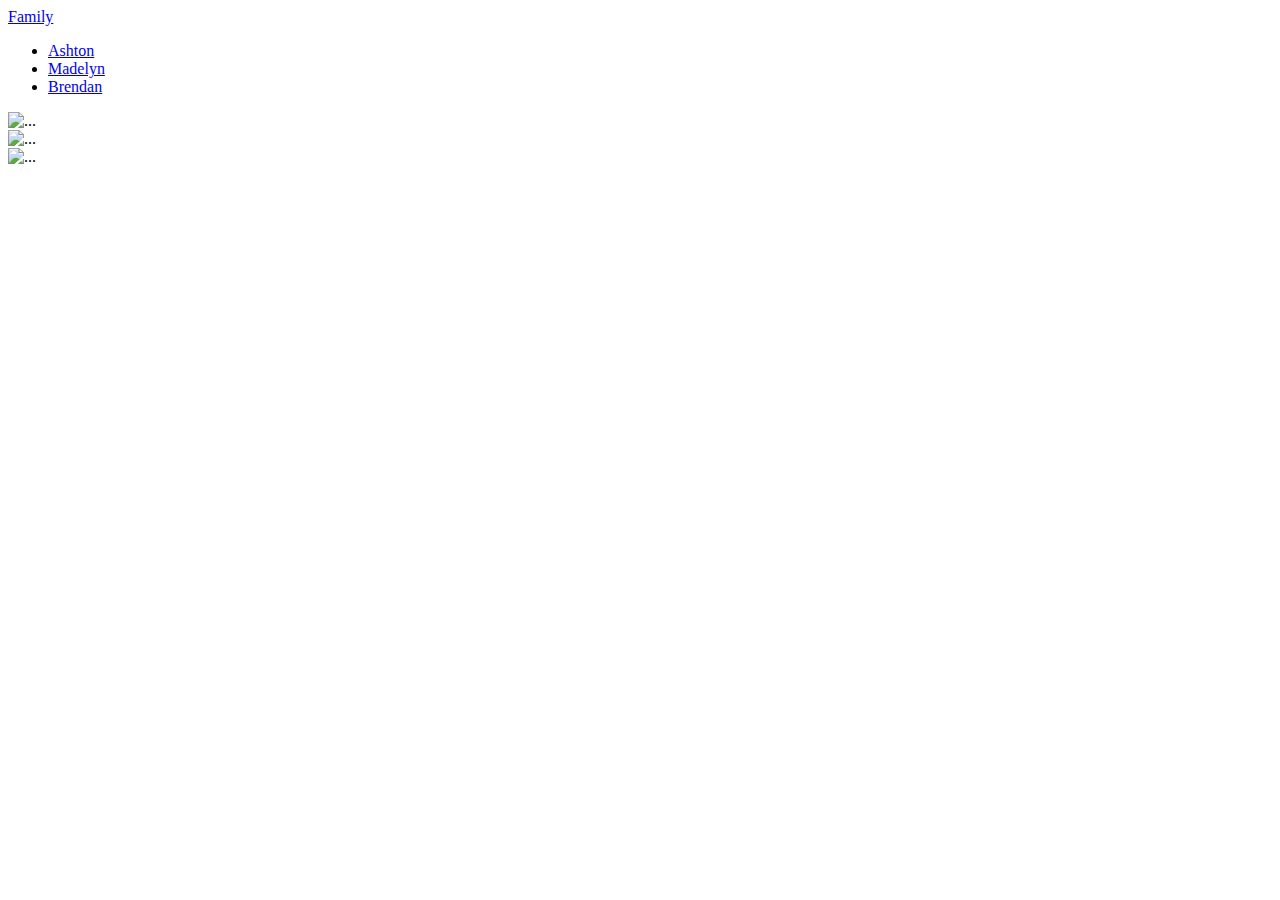
==== ash.html @ bb4416d1 "should be finished" ====
<!doctype html>
<html lang="en">
  <head>
    <!-- Required meta tags -->
    <meta charset="utf-8">
    <meta name="viewport" content="width=device-width, initial-scale=1">

    <!-- Bootstrap CSS -->
    <link href="https://cdn.jsdelivr.net/npm/bootstrap@5.1.3/dist/css/bootstrap.min.css" rel="stylesheet" integrity="sha384-1BmE4kWBq78iYhFldvKuhfTAU6auU8tT94WrHftjDbrCEXSU1oBoqyl2QvZ6jIW3" crossorigin="anonymous">

    <title>Ashton</title>
  </head>

  <body>

    <nav
      id="navbar-example2"
      class="navbar fixed-top navbar-expand-sm navbar-light bg-light px-3"
    >
        <a class="navbar-brand" href="index.html">Family</a>
        <ul class="nav nav-pills">
          <li class="nav-item">
            <a class="nav-link active" href="#">Ashton</a>
          </li>
          <li class="nav-item">
            <a class="nav-link" href="maddie.html">Madelyn</a>
          </li>
          <li class="nav-item">
            <a class="nav-link" href="brendan.html">Brendan</a>
          </li>
        </ul>
    </nav>

    <!-- <h1 >Ashton</h1>
    <img src="images\Ash.jpg" class="img-fluid" alt="..." />
    <img src="images\Heather-Ash.jpg" class="img-fluid" alt="..." />
    <img src="images\Heather-Ash-Looking.jpg" class="img-fluid" alt="..."/> -->

    <div class="container">
        <div class="row">
          <div class="col"><img src="images\Ash.jpg" class="img-fluid" alt="..." /></div>
          
        </div>
        <div class="row g-1">
            <div class="col"><img src="images\Heather-Ash.jpg" class="img-fluid" alt="..." /></div>
          <div class="col"><img src="images\Heather-Ash-Looking.jpg" class="img-fluid" alt="..."/></div>
        </div>
      </div>

    <!-- <div
      id="carouselExampleFade"
      class="carousel slide carousel-fade"
      data-bs-ride="carousel"
    >
      <div  class="carousel-inner">
        <div class="carousel-item active">
          <img src="images\Ash.jpg" class="d-block w-100" alt="..." />
        </div>
        <div class="carousel-item">
          <img src="images\Heather-Ash.jpg" class="d-block w-100" alt="..." />
        </div>
        <div class="carousel-item">
          <img
            src="images\Heather-Ash-Looking.jpg"
            class="d-block w-100"
            alt="..."
          />
        </div>
      </div>
      <button
        class="carousel-control-prev"
        type="button"
        data-bs-target="#carouselExampleFade"
        data-bs-slide="prev"
      >
        <span class="carousel-control-prev-icon" aria-hidden="true"></span>
        <span class="visually-hidden">Previous</span>
      </button>
      <button
        class="carousel-control-next"
        type="button"
        data-bs-target="#carouselExampleFade"
        data-bs-slide="next"
      >
        <span class="carousel-control-next-icon" aria-hidden="true"></span>
        <span class="visually-hidden">Next</span>
      </button>
    </div> -->

    <!-- Option 1: Bootstrap Bundle with Popper -->
    <script src="https://cdn.jsdelivr.net/npm/bootstrap@5.1.3/dist/js/bootstrap.bundle.min.js" integrity="sha384-ka7Sk0Gln4gmtz2MlQnikT1wXgYsOg+OMhuP+IlRH9sENBO0LRn5q+8nbTov4+1p" crossorigin="anonymous"></script>

  </body>
</html>
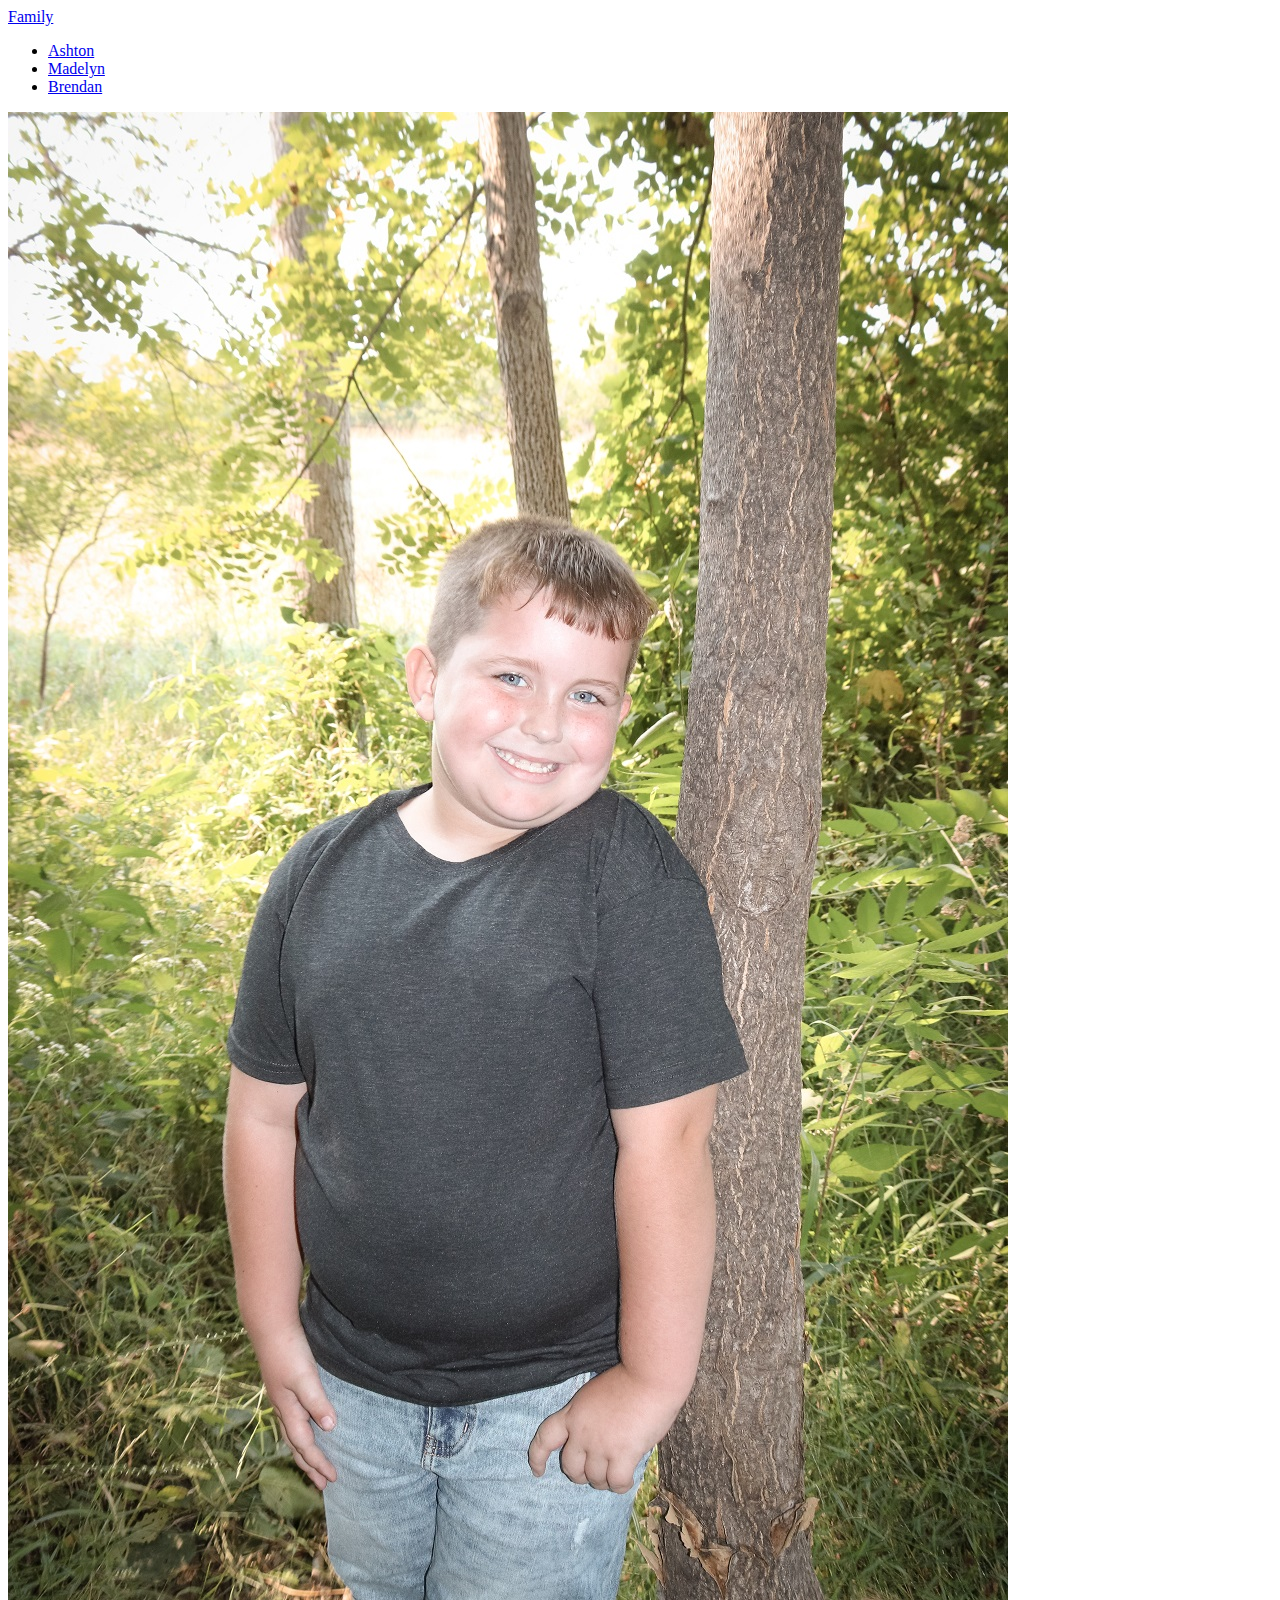
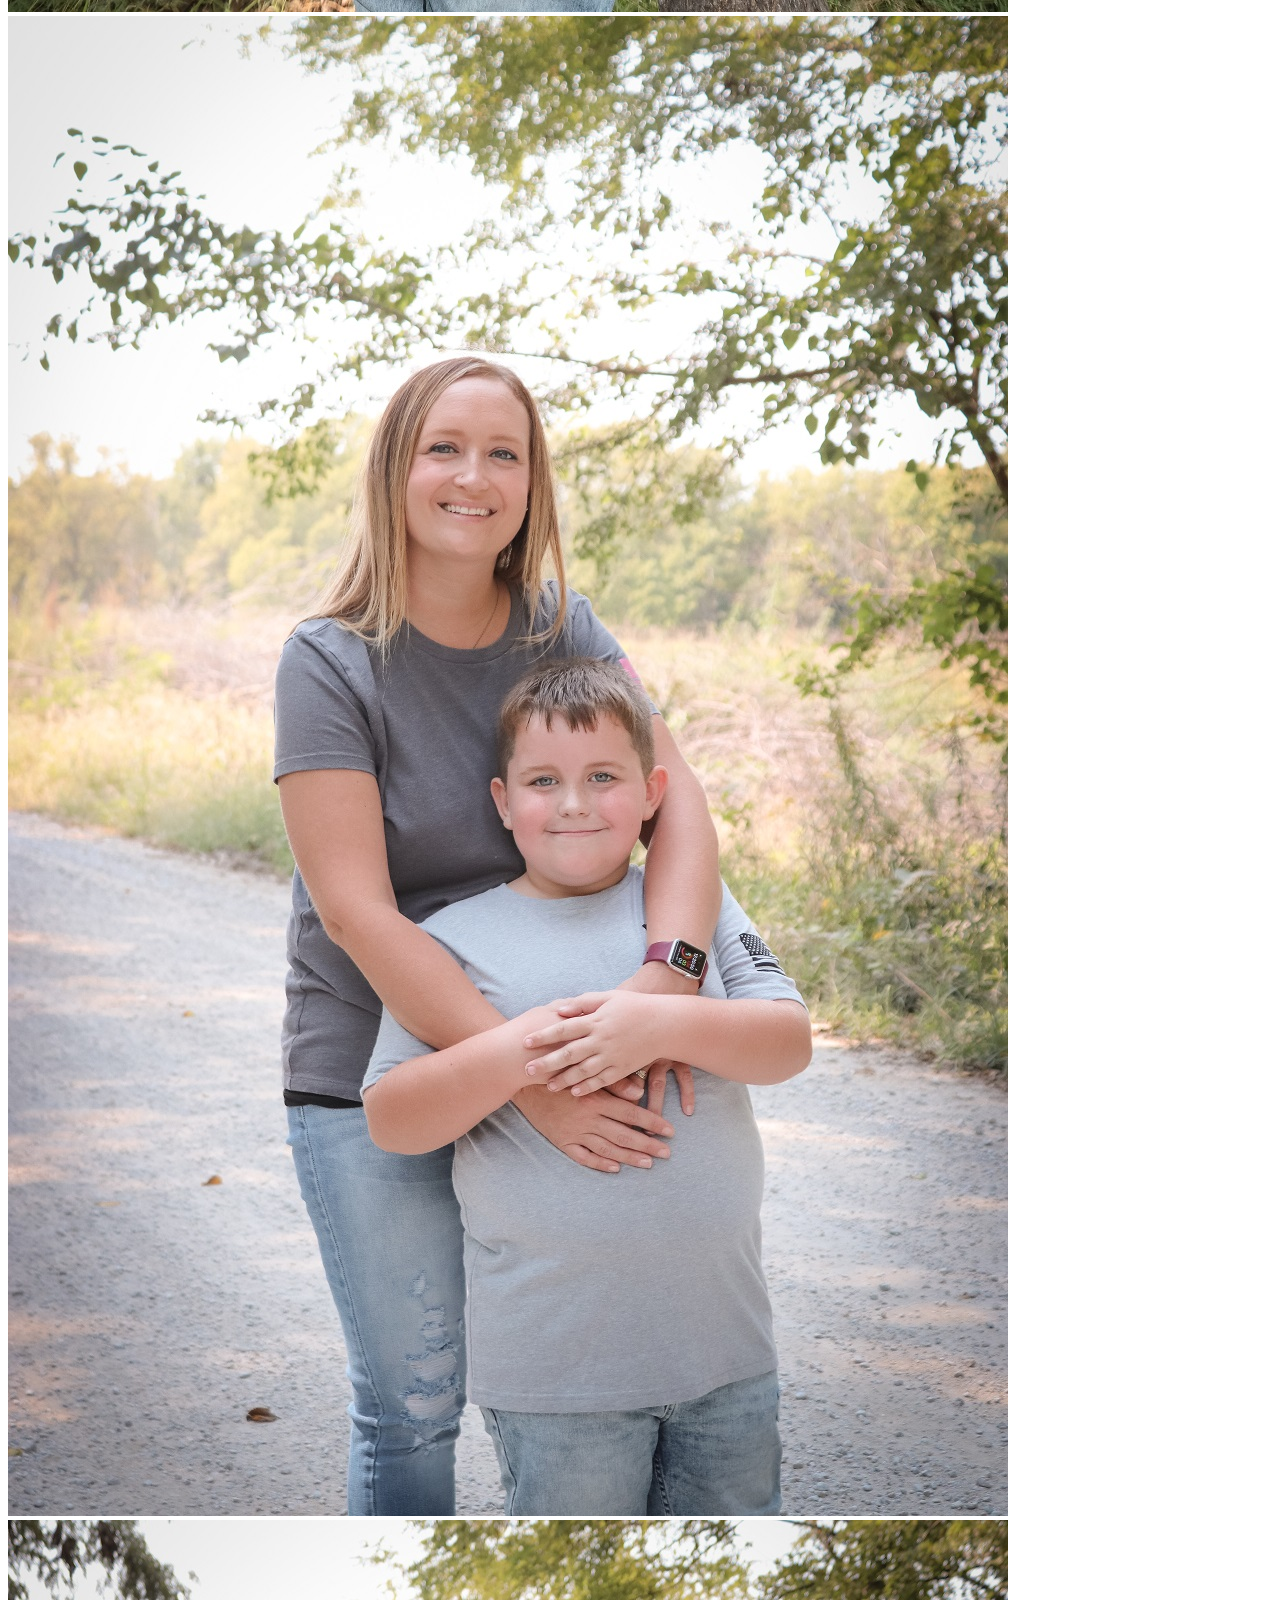
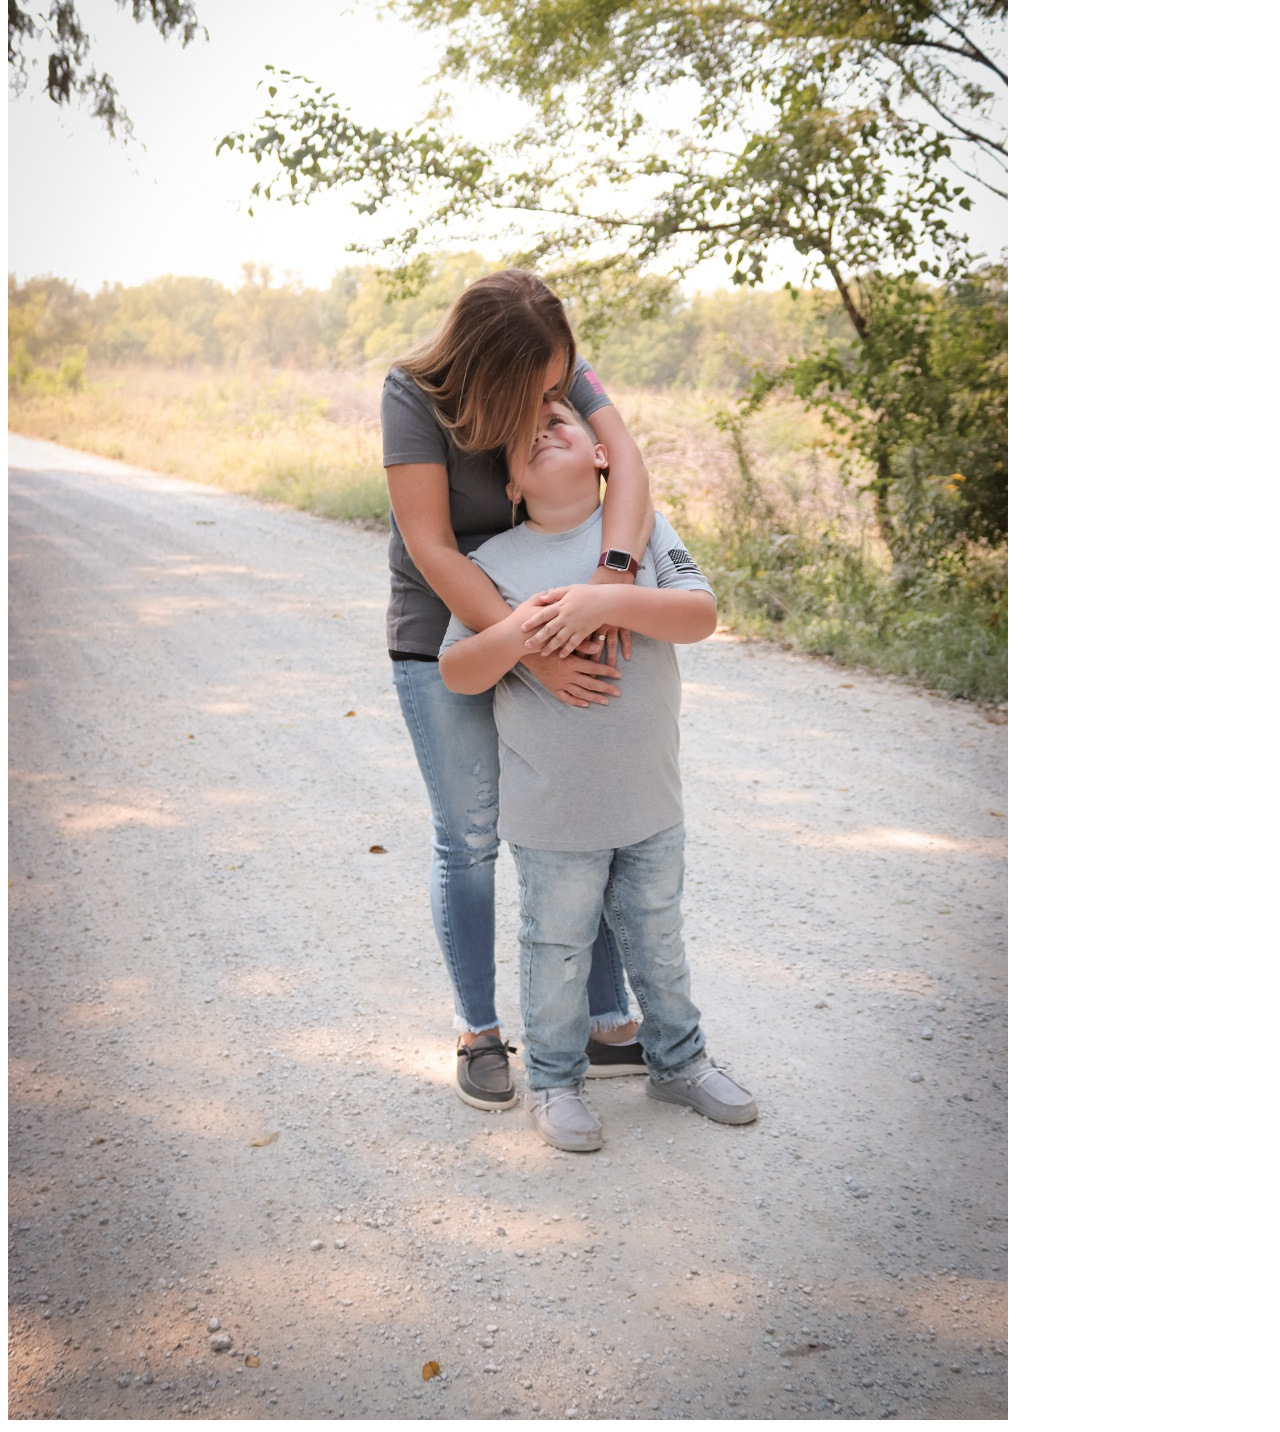
==== commit 5c235caa: "changing images" ====
--- a/ash.html
+++ b/ash.html
@@ -1,94 +1,72 @@
-<!doctype html>
+<!DOCTYPE html>
 <html lang="en">
   <head>
     <!-- Required meta tags -->
-    <meta charset="utf-8">
-    <meta name="viewport" content="width=device-width, initial-scale=1">
+    <meta charset="utf-8" />
+    <meta name="viewport" content="width=device-width, initial-scale=1" />
 
     <!-- Bootstrap CSS -->
-    <link href="https://cdn.jsdelivr.net/npm/bootstrap@5.1.3/dist/css/bootstrap.min.css" rel="stylesheet" integrity="sha384-1BmE4kWBq78iYhFldvKuhfTAU6auU8tT94WrHftjDbrCEXSU1oBoqyl2QvZ6jIW3" crossorigin="anonymous">
+    <link
+      href="https://cdn.jsdelivr.net/npm/bootstrap@5.1.3/dist/css/bootstrap.min.css"
+      rel="stylesheet"
+      integrity="sha384-1BmE4kWBq78iYhFldvKuhfTAU6auU8tT94WrHftjDbrCEXSU1oBoqyl2QvZ6jIW3"
+      crossorigin="anonymous"
+    />
 
     <title>Ashton</title>
   </head>
 
   <body>
-
     <nav
       id="navbar-example2"
       class="navbar fixed-top navbar-expand-sm navbar-light bg-light px-3"
     >
-        <a class="navbar-brand" href="index.html">Family</a>
-        <ul class="nav nav-pills">
-          <li class="nav-item">
-            <a class="nav-link active" href="#">Ashton</a>
-          </li>
-          <li class="nav-item">
-            <a class="nav-link" href="maddie.html">Madelyn</a>
-          </li>
-          <li class="nav-item">
-            <a class="nav-link" href="brendan.html">Brendan</a>
-          </li>
-        </ul>
+      <a class="navbar-brand" href="index.html">Family</a>
+      <ul class="nav nav-pills">
+        <li class="nav-item">
+          <a class="nav-link active" href="#">Ashton</a>
+        </li>
+        <li class="nav-item">
+          <a class="nav-link" href="maddie.html">Madelyn</a>
+        </li>
+        <li class="nav-item">
+          <a class="nav-link" href="brendan.html">Brendan</a>
+        </li>
+      </ul>
     </nav>
 
-    <!-- <h1 >Ashton</h1>
-    <img src="images\Ash.jpg" class="img-fluid" alt="..." />
-    <img src="images\Heather-Ash.jpg" class="img-fluid" alt="..." />
-    <img src="images\Heather-Ash-Looking.jpg" class="img-fluid" alt="..."/> -->
+    <div class="container">
 
-    <div class="container">
-        <div class="row">
-          <div class="col"><img src="images\Ash.jpg" class="img-fluid" alt="..." /></div>
-          
+      <div class="row align-items-center justify-content-center g-1">
+        <div class="col-2"></div>
+
+        <div class="col">
+          <img src="images\Ash-Small.jpg" class="img-fluid" alt="..." />
         </div>
-        <div class="row g-1">
-            <div class="col"><img src="images\Heather-Ash.jpg" class="img-fluid" alt="..." /></div>
-          <div class="col"><img src="images\Heather-Ash-Looking.jpg" class="img-fluid" alt="..."/></div>
-        </div>
+
+        <div class="col-2"></div>
       </div>
 
-    <!-- <div
-      id="carouselExampleFade"
-      class="carousel slide carousel-fade"
-      data-bs-ride="carousel"
-    >
-      <div  class="carousel-inner">
-        <div class="carousel-item active">
-          <img src="images\Ash.jpg" class="d-block w-100" alt="..." />
+      <div class="row g-1">
+        <div class="col">
+          <img src="images\Heather-Ash-Small.jpg" class="img-fluid" alt="..." />
         </div>
-        <div class="carousel-item">
-          <img src="images\Heather-Ash.jpg" class="d-block w-100" alt="..." />
-        </div>
-        <div class="carousel-item">
+        <div class="col">
           <img
-            src="images\Heather-Ash-Looking.jpg"
-            class="d-block w-100"
+            src="images\Heather-Ash-Looking-Small.jpg"
+            class="img-fluid"
             alt="..."
           />
         </div>
       </div>
-      <button
-        class="carousel-control-prev"
-        type="button"
-        data-bs-target="#carouselExampleFade"
-        data-bs-slide="prev"
-      >
-        <span class="carousel-control-prev-icon" aria-hidden="true"></span>
-        <span class="visually-hidden">Previous</span>
-      </button>
-      <button
-        class="carousel-control-next"
-        type="button"
-        data-bs-target="#carouselExampleFade"
-        data-bs-slide="next"
-      >
-        <span class="carousel-control-next-icon" aria-hidden="true"></span>
-        <span class="visually-hidden">Next</span>
-      </button>
-    </div> -->
+      
+    </div>
 
     <!-- Option 1: Bootstrap Bundle with Popper -->
-    <script src="https://cdn.jsdelivr.net/npm/bootstrap@5.1.3/dist/js/bootstrap.bundle.min.js" integrity="sha384-ka7Sk0Gln4gmtz2MlQnikT1wXgYsOg+OMhuP+IlRH9sENBO0LRn5q+8nbTov4+1p" crossorigin="anonymous"></script>
-
+    <script
+      src="https://cdn.jsdelivr.net/npm/bootstrap@5.1.3/dist/js/bootstrap.bundle.min.js"
+      integrity="sha384-ka7Sk0Gln4gmtz2MlQnikT1wXgYsOg+OMhuP+IlRH9sENBO0LRn5q+8nbTov4+1p"
+      crossorigin="anonymous"
+    ></script>
   </body>
-</html>+</html>
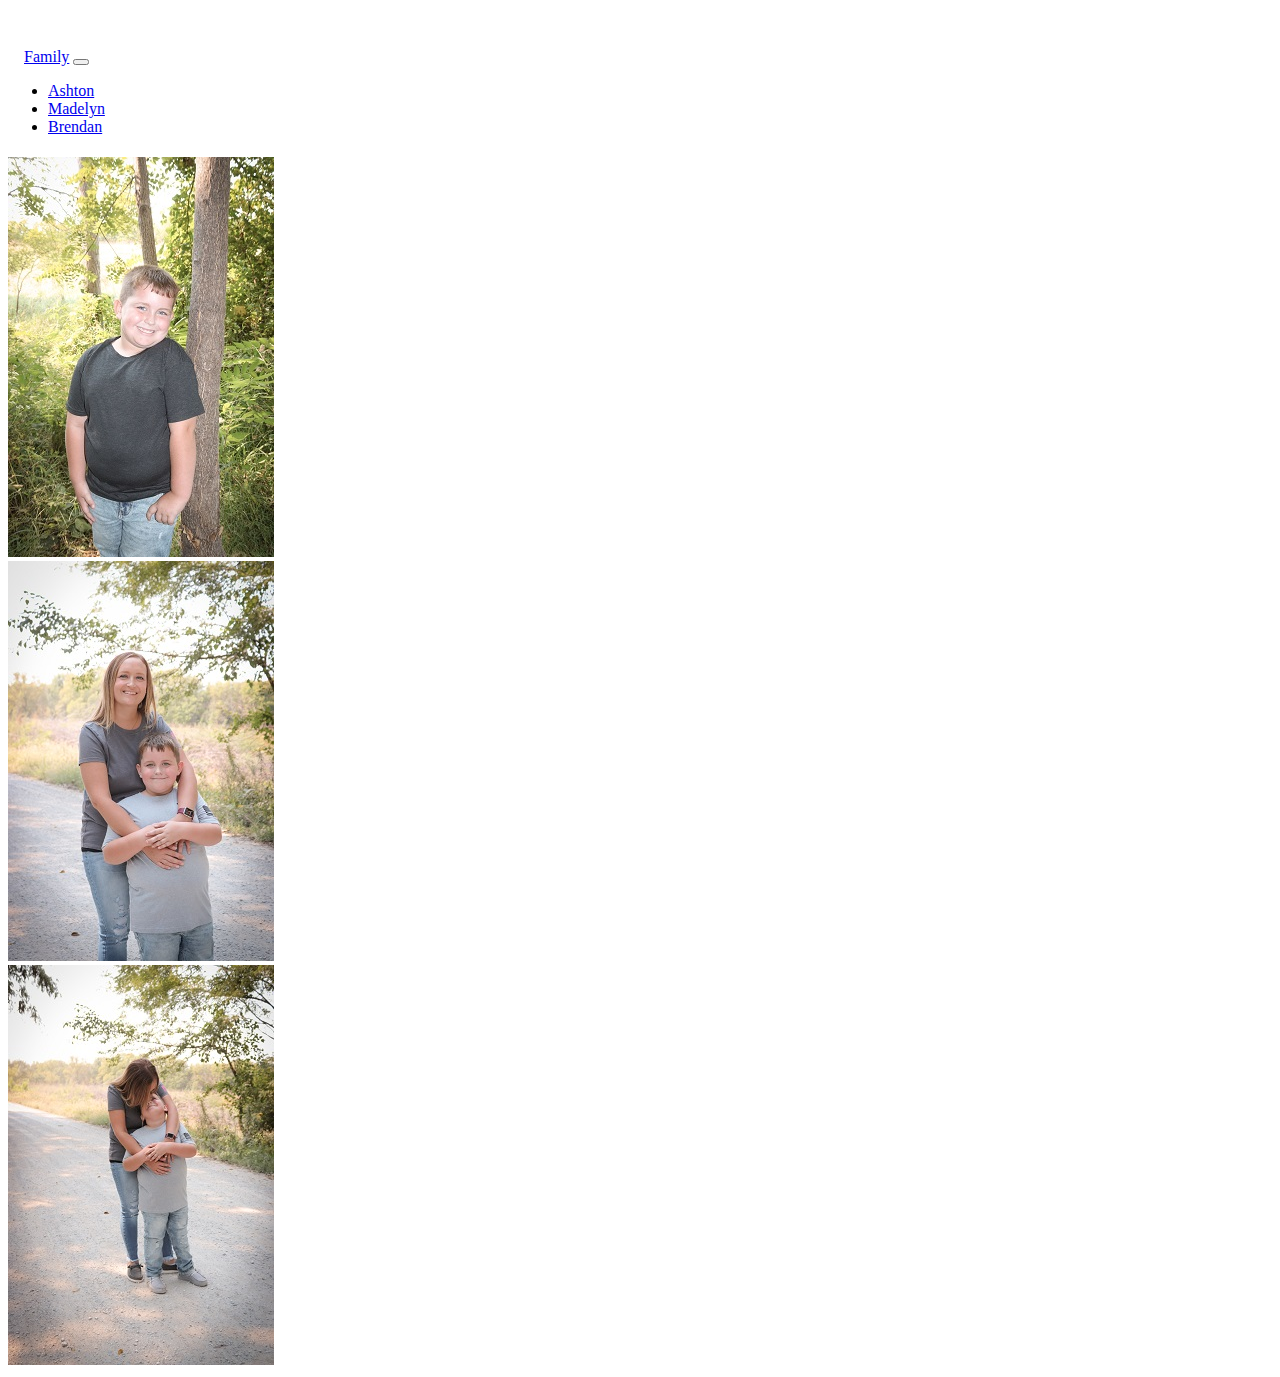
==== commit 2504c4e7: "changing everything again" ====
--- a/ash.html
+++ b/ash.html
@@ -13,53 +13,111 @@
       crossorigin="anonymous"
     />
 
+    <!-- favIcon -->
+    <link
+      rel="apple-touch-icon"
+      sizes="180x180"
+      href="./images/fav-icon/apple-touch-icon.png"
+    />
+    <link
+      rel="icon"
+      type="image/png"
+      sizes="32x32"
+      href="./images/fav-icon/favicon-32x32.png"
+    />
+    <link
+      rel="icon"
+      type="image/png"
+      sizes="16x16"
+      href="./images/fav-icon/favicon-16x16.png"
+    />
+    <link rel="manifest" href="site.webmanifest" />
+    <link rel="mask-icon" href="safari-pinned-tab.svg" color="#5bbad5" />
+    <meta name="msapplication-TileColor" content="#da532c" />
+    <meta name="theme-color" content="#ffffff" />
+
+    <!-- personal -->
+    <link rel="stylesheet" href="main.css" />
     <title>Ashton</title>
   </head>
 
   <body>
-    <nav
-      id="navbar-example2"
-      class="navbar fixed-top navbar-expand-sm navbar-light bg-light px-3"
-    >
-      <a class="navbar-brand" href="index.html">Family</a>
-      <ul class="nav nav-pills">
-        <li class="nav-item">
-          <a class="nav-link active" href="#">Ashton</a>
-        </li>
-        <li class="nav-item">
-          <a class="nav-link" href="maddie.html">Madelyn</a>
-        </li>
-        <li class="nav-item">
-          <a class="nav-link" href="brendan.html">Brendan</a>
-        </li>
-      </ul>
-    </nav>
+    <nav class="navbar navbar-expand-md navbar-dark bg-dark fixed-top">
+        <div class="container-fluid">
+        <a class="navbar-brand" href="index.html">Family</a>
 
-    <div class="container">
+        <button class="navbar-toggler" type="button" data-bs-toggle="collapse" data-bs-target="#navbarNav" aria-controls="navbarNav" aria-expanded="false" aria-label="Toggle navigation">
+            <span class="navbar-toggler-icon"></span>
+          </button>
+          <div class="collapse navbar-collapse justify-content-end" id="navbarNav">
 
-      <div class="row align-items-center justify-content-center g-1">
-        <div class="col-2"></div>
+        <ul class="navbar-nav nav-pills nav-fill">
+          <li class="nav-item">
+            <a class="nav-link active" href="#">Ashton</a>
+          </li>
+          <li class="nav-item">
+            <a class="nav-link" href="maddie.html">Madelyn</a>
+          </li>
+          <li class="nav-item">
+            <a class="nav-link" href="brendan.html">Brendan</a>
+          </li>
+        </ul>
+    </div>
+  </div>
+  </nav>
 
-        <div class="col">
-          <img src="images\Ash-Small.jpg" class="img-fluid" alt="..." />
+    <div class="container pt-2">
+      <h1 id="ash"></h1>
+      <div class="row justify-content-center g-1">
+        <div class="col-1 col-lg-2"></div>
+        <div class="col d-flex justify-content-center">
+          <img
+            srcset="
+              images/xsmall/Ash.jpg,
+              images/small/Ash.jpg  1.5x,
+              images/og/Ash.jpg     2x
+            "
+            class="img-thumbnail"
+            type="image/svg+xml"
+            src="images/xsmall/Ash.jpg"
+            alt="..."
+          />
         </div>
-
-        <div class="col-2"></div>
+        <div class="col-1 col-lg-2"></div>
       </div>
 
-      <div class="row g-1">
-        <div class="col">
-          <img src="images\Heather-Ash-Small.jpg" class="img-fluid" alt="..." />
-        </div>
-        <div class="col">
+      <div class="row justify-content-center g-1">
+        <!-- <div class="col-1 col-lg-2"></div> -->
+        <div class="col-5 d-flex justify-content-end">
           <img
-            src="images\Heather-Ash-Looking-Small.jpg"
+            src="images/small/Heather-Ash.jpg"
+            srcset="
+              images/xsmall/Heather-Ash.jpg,
+              images/small/Heather-Ash.jpg  1.5x,
+              images/og/Heather-Ash.jpg     2x
+            "
+            class="img-thumbnail"
+            type="image/svg+xml"
             class="img-fluid"
             alt="..."
           />
         </div>
+
+        <div class="col-5 d-flex justify-content-start">
+          <img
+            src="images/xsmall/Heather-Ash-Looking.jpg"
+            srcset="
+              images/xsmall/Heather-Ash-Looking.jpg,
+              images/small/Heather-Ash-Looking.jpg  1.5x,
+              images/og/Heather-Ash-Looking.jpg     2x
+            "
+            class="img-thumbnail"
+            type="image/svg+xml"
+            alt="..."
+          />
+        </div>
+        <!-- <div class="col-1 col-lg-2"></div> -->
       </div>
-      
     </div>
 
     <!-- Option 1: Bootstrap Bundle with Popper -->
--- a/main.css
+++ b/main.css
@@ -0,0 +1,30 @@
+body {
+  margin-top: 3rem;
+}
+
+.navbar-brand {
+  margin-left: 1rem;
+}
+
+
+footer {
+  /* color:white; */
+  font-size: 80%;
+  font-style: italic;
+  clear: both;
+  margin-top: 0.5rem;
+  padding-bottom: 0.5rem;
+}
+
+@media (max-width: 575.98px) {
+  .navbar-brand {
+    margin-right: 0.1rem;
+    margin-left: 00.1rem;
+  }
+  .nav-link {
+    padding: 0.2rem 0.2rem;
+  }
+  nav{
+    padding-right: 0.1rem;
+  }
+}
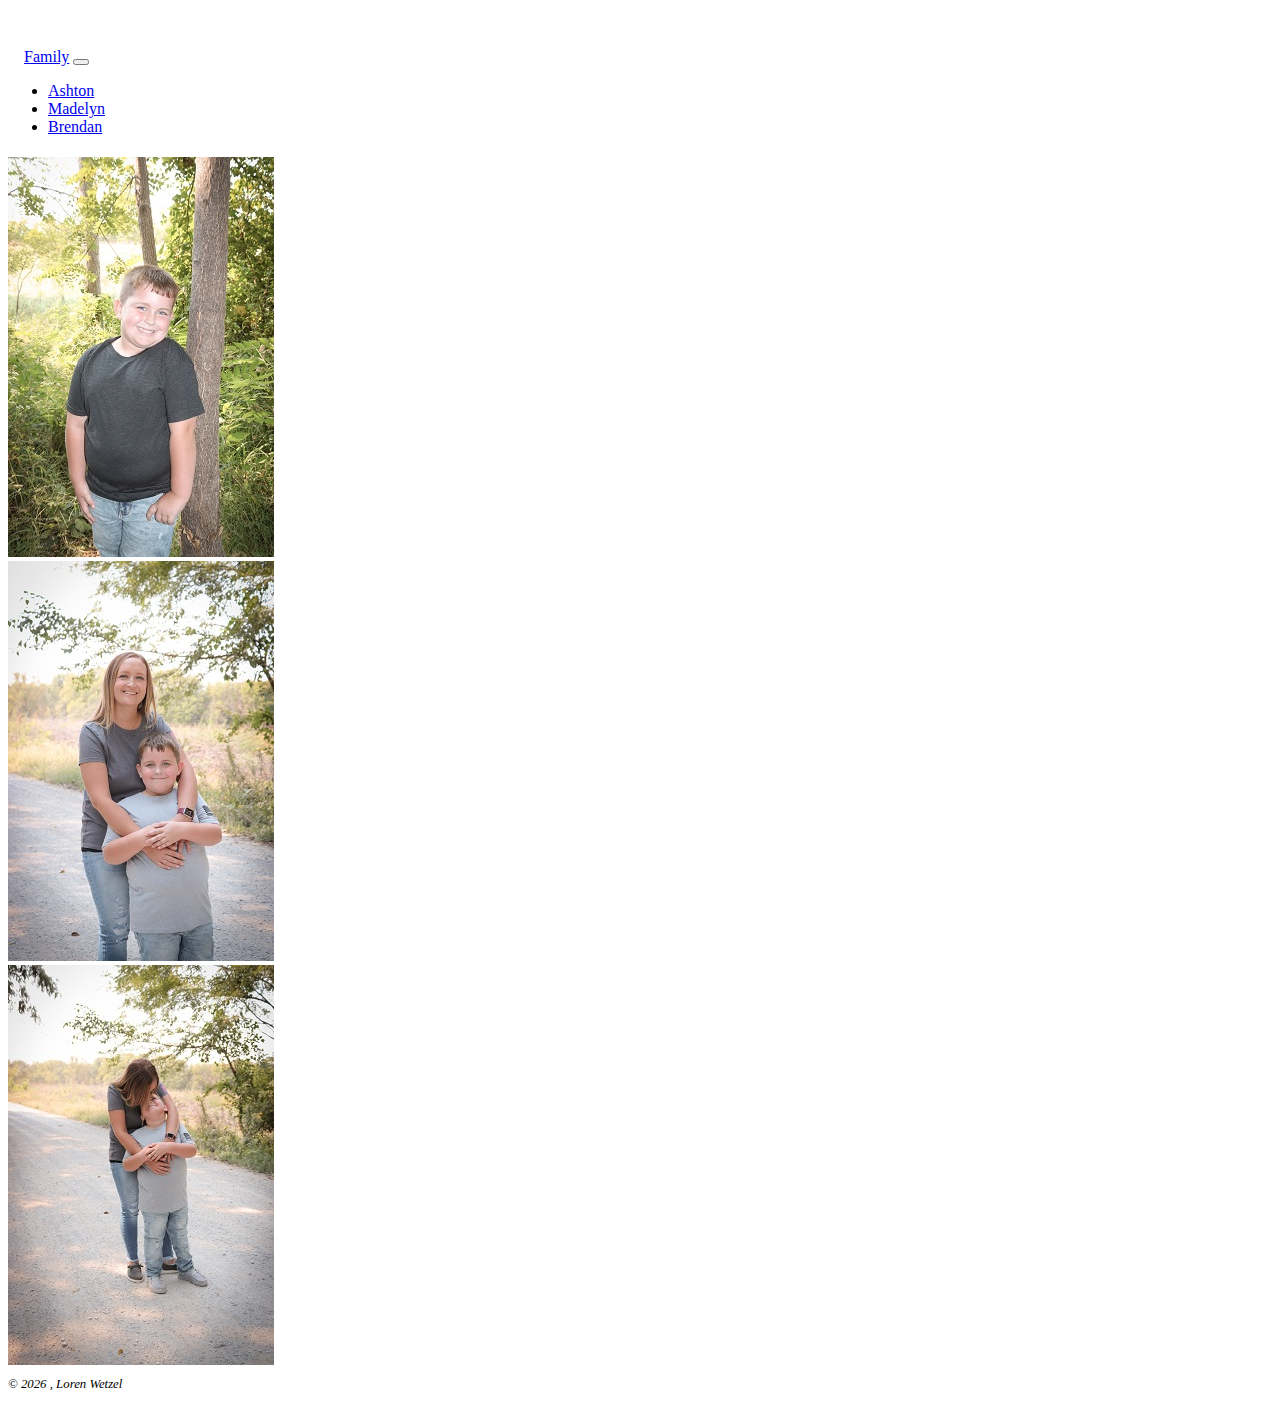
==== commit b238fe66: "adding footer" ====
--- a/ash.html
+++ b/ash.html
@@ -43,28 +43,38 @@
 
   <body>
     <nav class="navbar navbar-expand-md navbar-dark bg-dark fixed-top">
-        <div class="container-fluid">
+      <div class="container-fluid">
         <a class="navbar-brand" href="index.html">Family</a>
 
-        <button class="navbar-toggler" type="button" data-bs-toggle="collapse" data-bs-target="#navbarNav" aria-controls="navbarNav" aria-expanded="false" aria-label="Toggle navigation">
-            <span class="navbar-toggler-icon"></span>
-          </button>
-          <div class="collapse navbar-collapse justify-content-end" id="navbarNav">
-
-        <ul class="navbar-nav nav-pills nav-fill">
-          <li class="nav-item">
-            <a class="nav-link active" href="#">Ashton</a>
-          </li>
-          <li class="nav-item">
-            <a class="nav-link" href="maddie.html">Madelyn</a>
-          </li>
-          <li class="nav-item">
-            <a class="nav-link" href="brendan.html">Brendan</a>
-          </li>
-        </ul>
-    </div>
-  </div>
-  </nav>
+        <button
+          class="navbar-toggler"
+          type="button"
+          data-bs-toggle="collapse"
+          data-bs-target="#navbarNav"
+          aria-controls="navbarNav"
+          aria-expanded="false"
+          aria-label="Toggle navigation"
+        >
+          <span class="navbar-toggler-icon"></span>
+        </button>
+        <div
+          class="collapse navbar-collapse justify-content-end"
+          id="navbarNav"
+        >
+          <ul class="navbar-nav nav-pills nav-fill">
+            <li class="nav-item">
+              <a class="nav-link active" href="#">Ashton</a>
+            </li>
+            <li class="nav-item">
+              <a class="nav-link" href="maddie.html">Madelyn</a>
+            </li>
+            <li class="nav-item">
+              <a class="nav-link" href="brendan.html">Brendan</a>
+            </li>
+          </ul>
+        </div>
+      </div>
+    </nav>
 
     <div class="container pt-2">
       <h1 id="ash"></h1>
@@ -126,5 +136,13 @@
       integrity="sha384-ka7Sk0Gln4gmtz2MlQnikT1wXgYsOg+OMhuP+IlRH9sENBO0LRn5q+8nbTov4+1p"
       crossorigin="anonymous"
     ></script>
+
+    <footer class="text-center text-white-50 bg-dark">
+      &copy;
+      <script>
+        document.write(new Date().getFullYear());
+      </script>
+      , Loren Wetzel
+    </footer>
   </body>
 </html>
